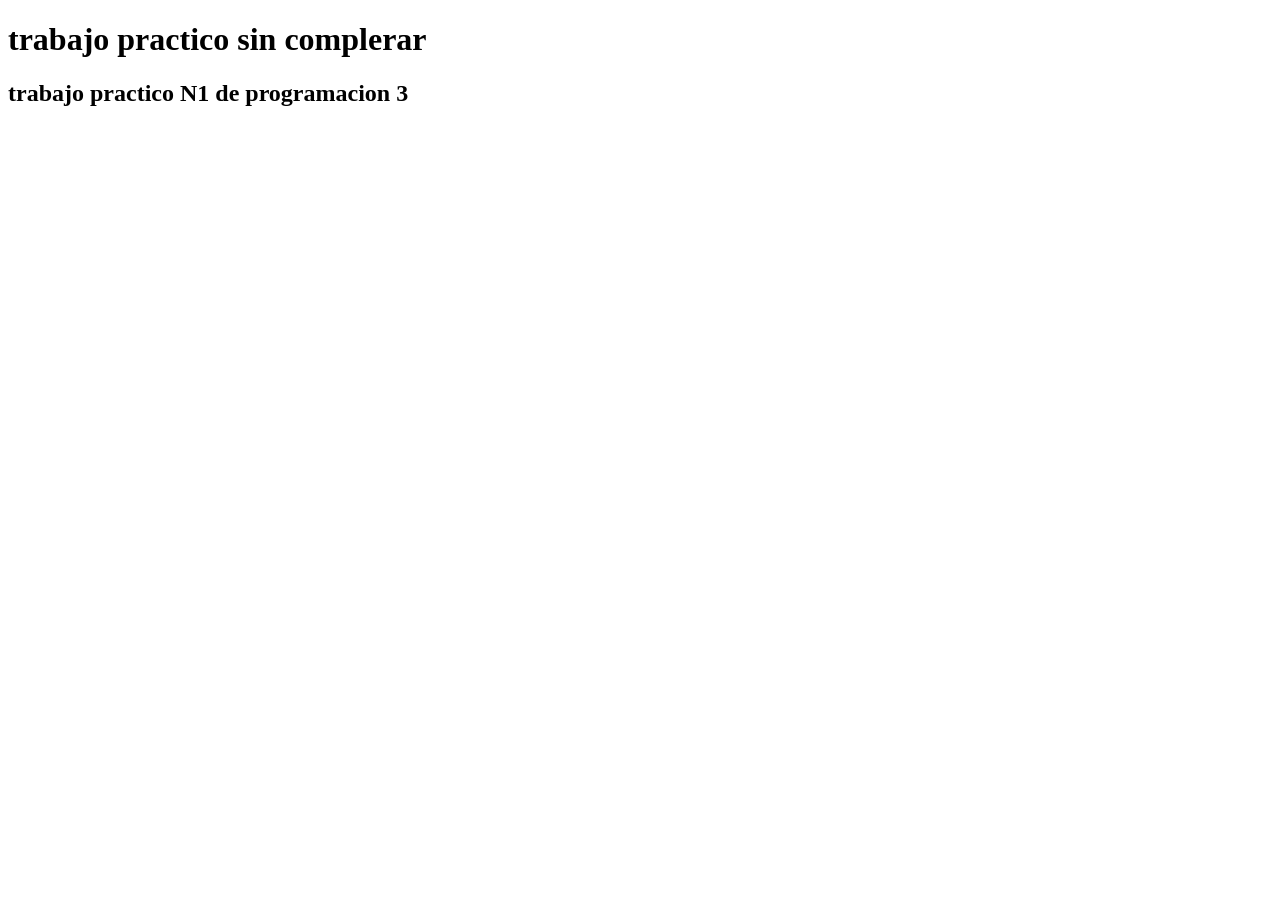
==== index.html @ 0becf72c "index.html" ====
<!DOCTYPE html>
<html lang="en">
<head>
    <meta charset="UTF-8">
    <meta name="viewport" content="width=device-width, initial-scale=1.0">
    <title>trabajo practico N1</title>
</head>
<body>
    <h1>trabajo practico sin complerar</h1>

    <h2>trabajo practico N1 de programacion 3 </h2>


</body>
</html>
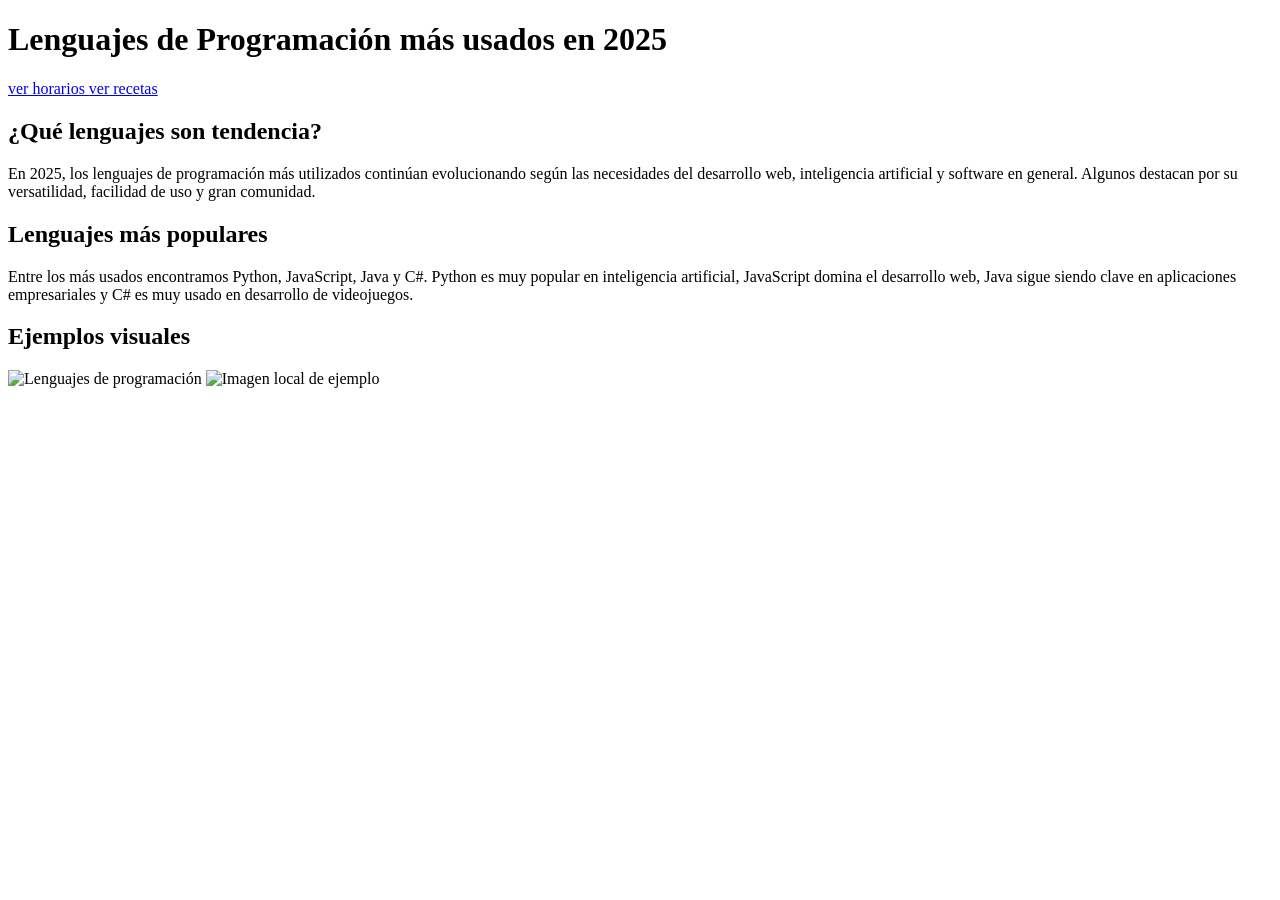
==== commit 9e338b63: "index.html" ====
--- a/index.html
+++ b/index.html
@@ -4,12 +4,64 @@
     <meta charset="UTF-8">
     <meta name="viewport" content="width=device-width, initial-scale=1.0">
     <title>trabajo practico N1</title>
+
+
 </head>
+
+
+
+
 <body>
-    <h1>trabajo practico sin complerar</h1>
+    
+<header> <h1> Lenguajes de Programación más usados en 2025   </h1></header>
 
-    <h2>trabajo practico N1 de programacion 3 </h2>
 
+<nav>
+
+<a href="horario.html   "> ver horarios </a>
+
+<a href="  receta.html"> ver recetas</a>
+
+<main>
+    <section>
+        <article>
+            <h2>¿Qué lenguajes son tendencia?</h2>
+            <p>
+                En 2025, los lenguajes de programación más utilizados continúan evolucionando
+                según las necesidades del desarrollo web, inteligencia artificial y software en general.
+                Algunos destacan por su versatilidad, facilidad de uso y gran comunidad.
+            </p>
+        </article>
+
+        <article>
+            <h2>Lenguajes más populares</h2>
+            <p>
+                Entre los más usados encontramos Python, JavaScript, Java y C#.
+                Python es muy popular en inteligencia artificial, JavaScript domina el desarrollo web,
+                Java sigue siendo clave en aplicaciones empresariales y C# es muy usado en desarrollo de videojuegos.
+            </p>
+        </article>
+    </section>
+
+    <section>
+        <h2>Ejemplos visuales</h2>
+
+        <!-- Imagen con ruta absoluta -->
+        <img src="https://upload.wikimedia.org/wikipedia/commons/1/18/ISO_C%2B%2B_Logo.svg" alt="Lenguajes de programación" width="300">
+
+        <!-- Imagen con ruta relativa -->
+        <img src="img/comida.jpg" alt="Imagen local de ejemplo" width="300">
+    </section>
+</main>
+
+
+
+
+
+
+</nav>
+
+    <footer>   </footer>
 
 </body>
 </html>
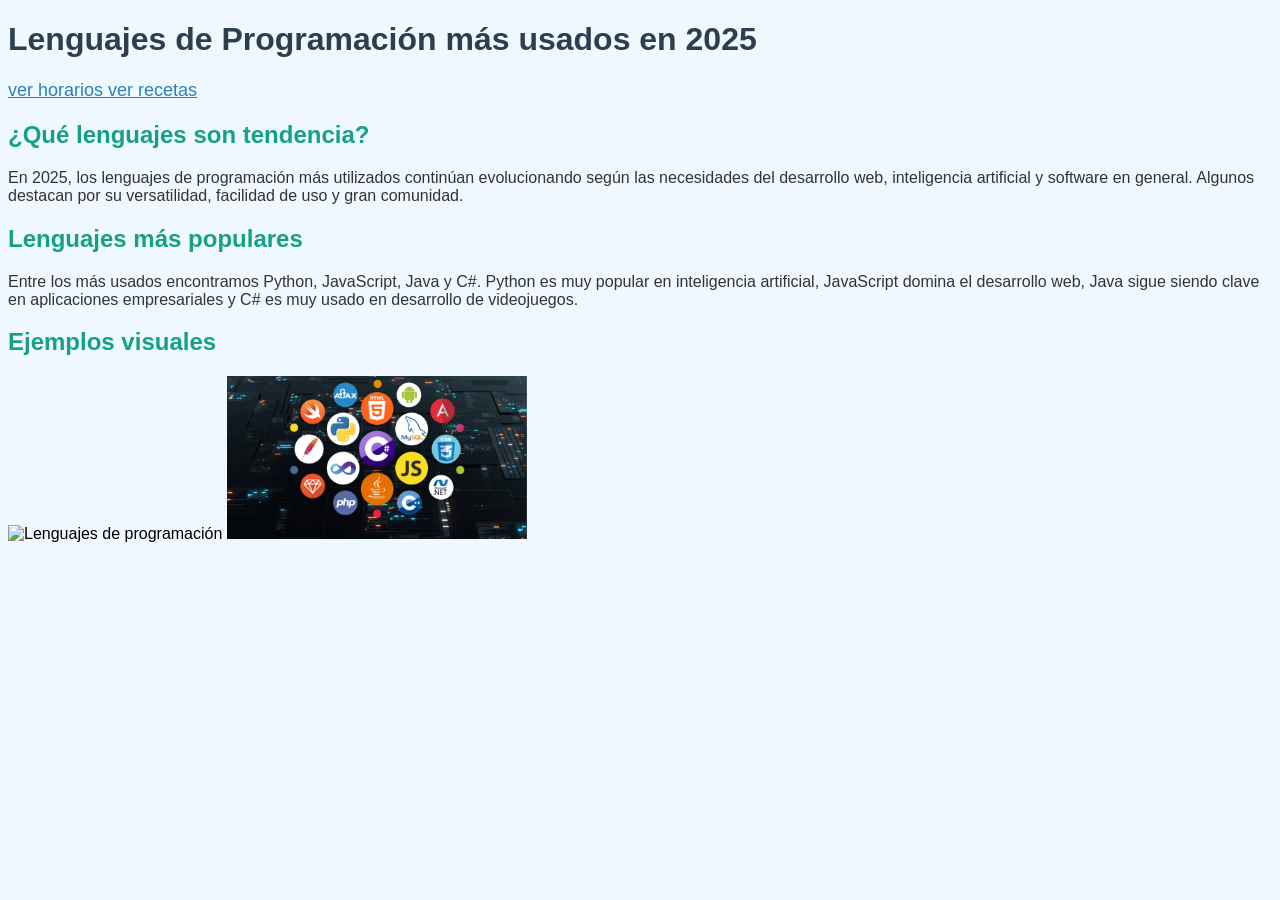
==== commit 77cf83fd: "agrego una imagen local y termino la pagina de receta" ====
--- a/index.html
+++ b/index.html
@@ -5,6 +5,7 @@
     <meta name="viewport" content="width=device-width, initial-scale=1.0">
     <title>trabajo practico N1</title>
 
+    <link rel="stylesheet" href="estilo.css">
 
 </head>
 
@@ -50,14 +51,9 @@
         <img src="https://upload.wikimedia.org/wikipedia/commons/1/18/ISO_C%2B%2B_Logo.svg" alt="Lenguajes de programación" width="300">
 
         <!-- Imagen con ruta relativa -->
-        <img src="img/comida.jpg" alt="Imagen local de ejemplo" width="300">
+        <img src="/image.webp" alt="Imagen local de ejemplo" width="300">
     </section>
 </main>
-
-
-
-
-
 
 </nav>
 
--- a/estilo.css
+++ b/estilo.css
@@ -0,0 +1,29 @@
+body {
+    background-color: #f0f8ff;
+    font-family: Arial, sans-serif;
+}
+
+h1 {
+    color: #2c3e50;
+    font-size: 32px;
+}
+
+h2 {
+    color: #16a085;
+    font-size: 24px;
+}
+
+p {
+    color: #333;
+    font-size: 16px;
+}
+
+a {
+    color: #2980b9;
+    font-size: 18px;
+}
+
+table {
+    color: #000;
+    font-size: 16px;
+}
